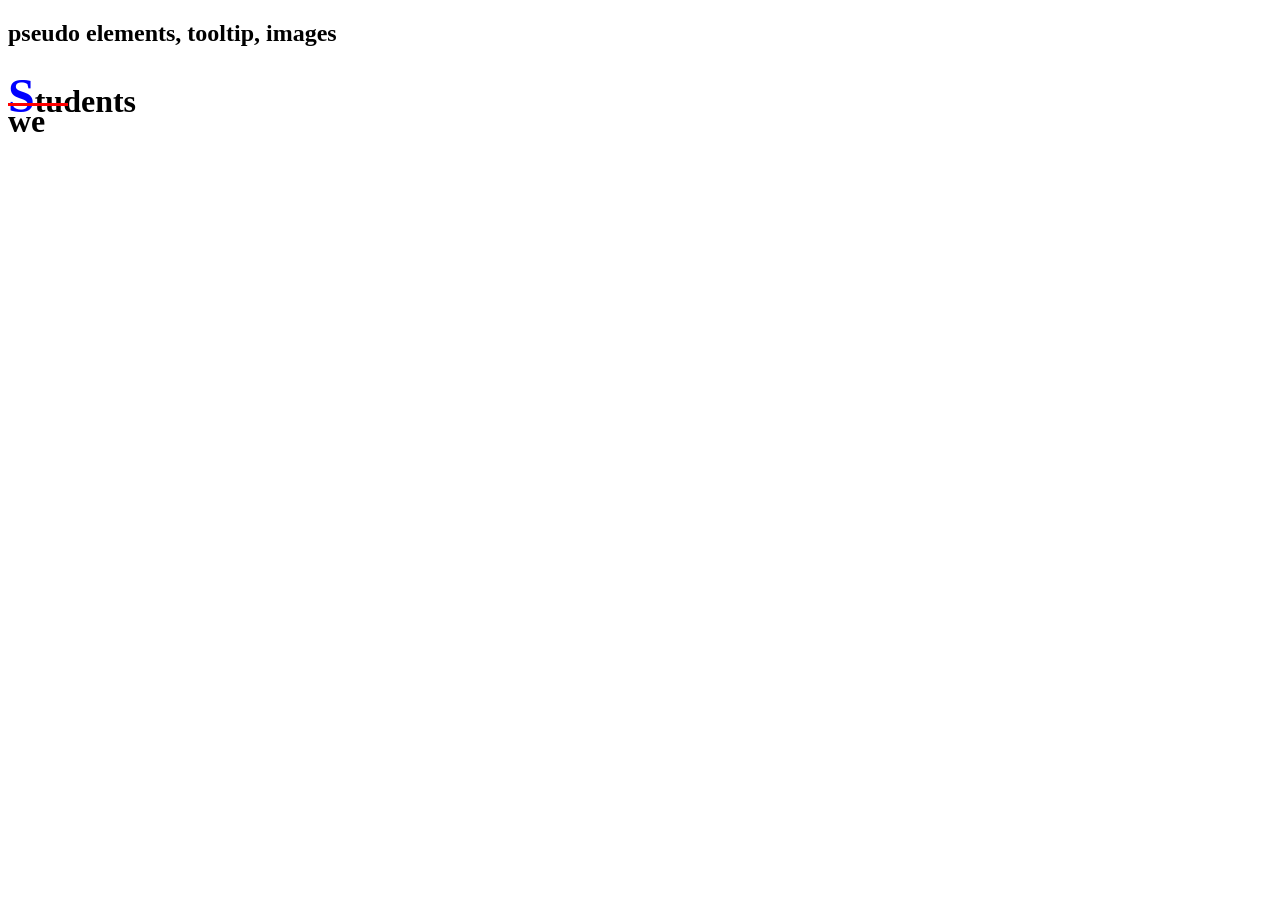
==== css-practice/task10.html @ c615f06b "css" ====
<!DOCTYPE html>
<html lang="en">
<head>
    <meta charset="UTF-8">
    <meta name="viewport" content="width=device-width, initial-scale=1.0">
    <title>Task 10</title>
    <link rel="stylesheet" href="task10.css">
</head>
<body>
    <h2>pseudo elements, tooltip, images</h2>

    <h1>Students</h1>
</body>
</html>
---- css-practice/task10.css ----
h1{
    position: relative;
}

h1::before{
    position: absolute;
    content: "we";
    width: 60px;
    height: 3px;
    background-color: red;
    top: 35px;
}

h1::first-letter{
    font-size: 3rem;
    color: blue;
}

h1::hover::first-letter{
    color: red;
}
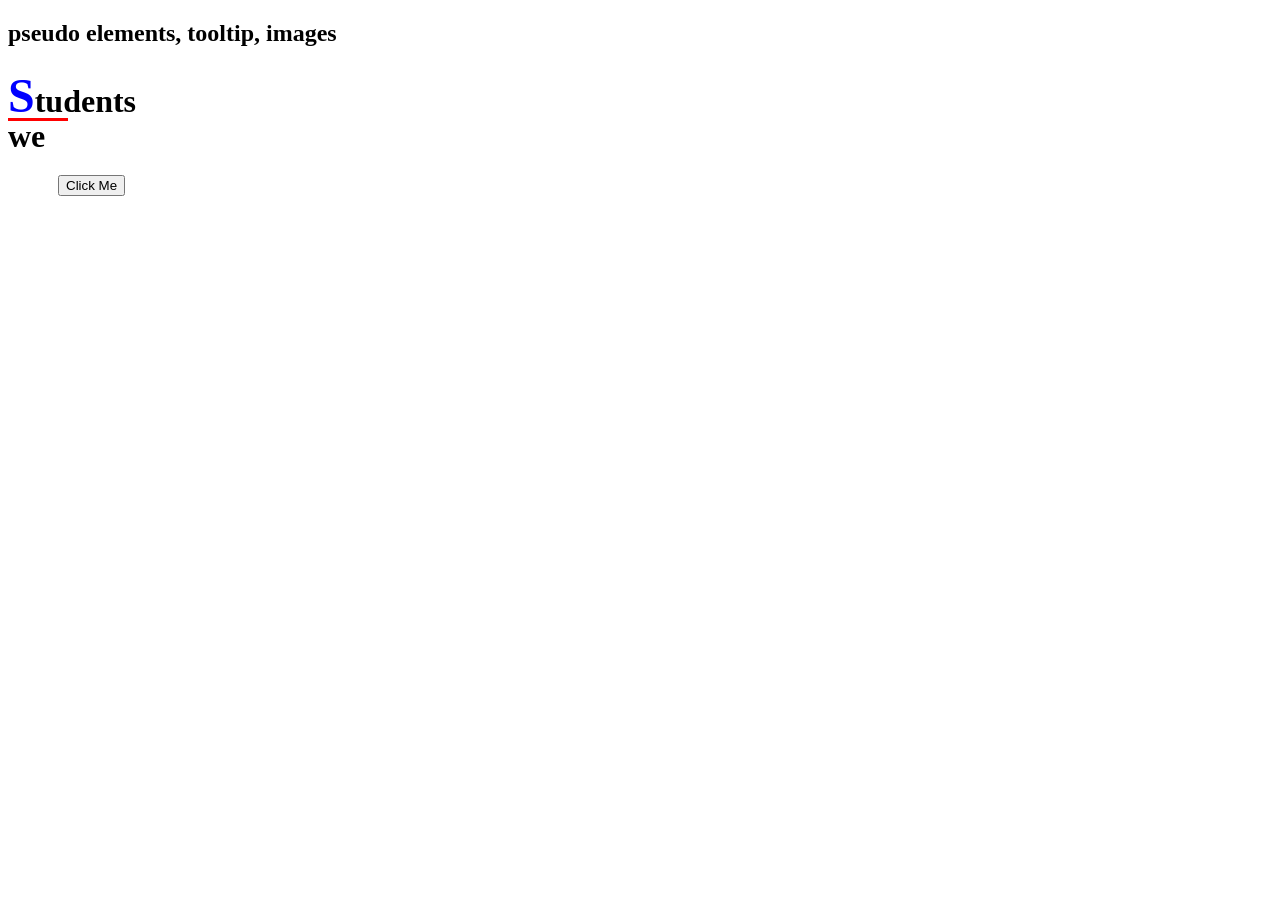
==== commit f35d678d: "CSS Assignment" ====
--- a/css-practice/task10.html
+++ b/css-practice/task10.html
@@ -6,9 +6,11 @@
     <title>Task 10</title>
     <link rel="stylesheet" href="task10.css">
 </head>
-<body>
+<body> 
     <h2>pseudo elements, tooltip, images</h2>
 
     <h1>Students</h1>
+
+    <button class="btn">Click Me</button>
 </body>
 </html>
--- a/css-practice/task10.css
+++ b/css-practice/task10.css
@@ -8,7 +8,8 @@
     width: 60px;
     height: 3px;
     background-color: red;
-    top: 35px;
+    top: 50px;
+    transition: width 1s ease;
 }
 
 h1::first-letter{
@@ -16,6 +17,52 @@
     color: blue;
 }
 
-h1::hover::first-letter{
+h1:hover::before{
+    width: 1000px;
+}
+
+h1:hover::first-letter{
     color: red;
-}+}
+
+.btn{
+    margin: 30px 50px;
+    position: relative;
+}
+
+.btn::after{
+    position: absolute;
+    content: "This is a butten";
+    width: 120px;
+    height: 25px;
+    background-color: rgb(212, 0, 255);
+    color:white;
+    padding: 5px;
+    bottom: 25px;
+    left: 20px;
+    opacity: 0;
+}
+
+.btn:hover::after{
+    opacity: 1;
+}
+
+.btn::before{
+    position: absolute;
+    content: "";
+    background-color: black;
+    width: 20px;
+    height: 20px;
+    transform: rotate(45deg);
+    bottom: 25px;
+    left: 30px;
+    opacity: 0;
+}
+
+.btn:hover::after{
+    opacity: 1;
+}
+
+.btn:hover::before{
+    opacity: 1;
+}
